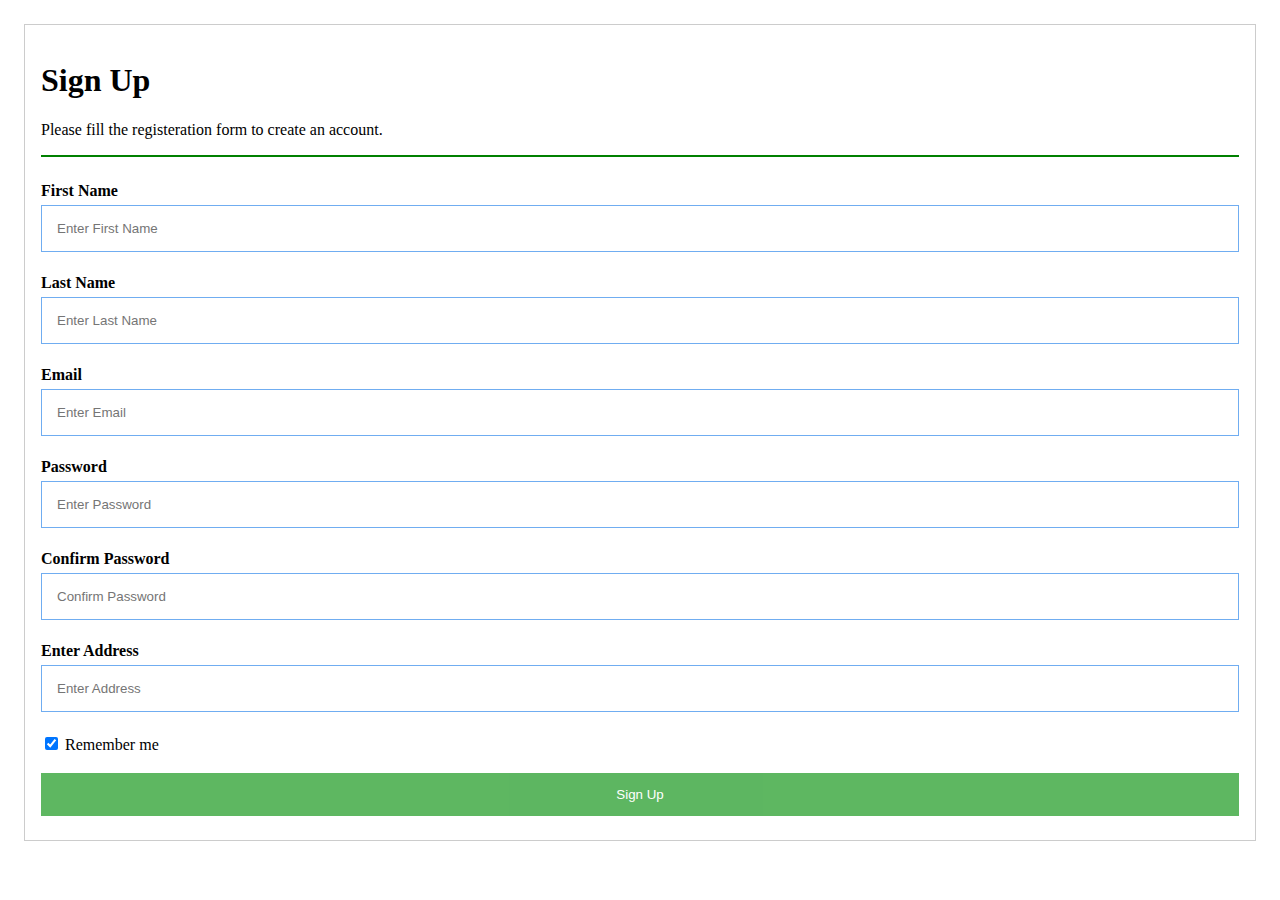
==== WebApp/register.html @ 240ca2e9 "SWMS" ====
<!DOCTYPE html>
<html lang="en">

<head>
    <meta charset="UTF-8">
    <meta http-equiv="X-UA-Compatible" content="IE=edge">
    <meta name="viewport" content="width=device-width, initial-scale=1.0">
    <title>register</title>
    <link href="https://cdn.jsdelivr.net/npm/bootstrap@5.0.0-beta3/dist/css/bootstrap.min.css" rel="stylesheet" integrity="sha384-eOJMYsd53ii+scO/bJGFsiCZc+5NDVN2yr8+0RDqr0Ql0h+rP48ckxlpbzKgwra6" crossorigin="anonymous">
    <link rel="stylesheet" href="register.css">
</head>

<body>

    <div class="container">
        <form action="signup.php" method="POST" style="border:1px solid #ccc">
        
            <div class="container">
                <h1>Sign Up</h1>
                <p>Please fill the registeration form to create an account.</p>
                <hr>

                <label for="fname"><b>First Name</b></label>
                <input type="text" placeholder="Enter First Name" id="fname" name="fname" required>

                <label for="lname"><b>Last Name</b></label>
                <input type="text" placeholder="Enter Last Name" id="lname" name="lname" required>

                <label for="email"><b>Email</b></label>
                <input type="text" placeholder="Enter Email" id="email" name="email" required>

                <label for="psw"><b>Password</b></label>
                <input type="password" placeholder="Enter Password" id="psw" name="psw" required>

                <label for="cpsw"><b>Confirm  Password</b></label>
                <input type="password" placeholder="Confirm Password" id="cpsw" name="cpsw" required>

                <label for="add"><b>Enter Address</b></label>
                <input type="text" name="addresses" id="add" placeholder="Enter Address" required>

                <label>
                <input type="checkbox" checked="checked" name="remember" style="margin-bottom:15px"> Remember me
              </label>

                <div class="clearfix">
                    <button type="submit" class="signupbtn btn btn-success">Sign Up</button>
                </div>

            </div>
        </form>
    </div>



    <script src="https://cdn.jsdelivr.net/npm/@popperjs/core@2.9.1/dist/umd/popper.min.js" integrity="sha384-SR1sx49pcuLnqZUnnPwx6FCym0wLsk5JZuNx2bPPENzswTNFaQU1RDvt3wT4gWFG" crossorigin="anonymous"></script>
    <script src="https://cdn.jsdelivr.net/npm/bootstrap@5.0.0-beta3/dist/js/bootstrap.min.js" integrity="sha384-j0CNLUeiqtyaRmlzUHCPZ+Gy5fQu0dQ6eZ/xAww941Ai1SxSY+0EQqNXNE6DZiVc" crossorigin="anonymous"></script>
</body>

</html>
---- WebApp/register.css ----
* {
    box-sizing: border-box
}


/* Full-width input fields */

input[type=text],
input[type=password] {
    width: 100%;
    padding: 15px;
    margin: 5px 0 22px 0;
    display: inline-block;
    border: 1px solid #70adf1;
    /* background: #f1f1f1; */
}

input[type=text]:focus,
input[type=password]:focus {
    background-color: beige;
    outline: none;
}

hr {
    border: 1px solid green;
    margin-bottom: 25px;
}


/* Set a style for all buttons */

button {
    background-color: #4CAF50;
    color: white;
    padding: 14px 20px;
    margin: 8px 0;
    border: none;
    cursor: pointer;
    width: 100%;
    opacity: 0.9;
}

button:hover {
    opacity: 1;
}


/* Signup buttons 100% width */

.signupbtn {
    width: 100%;
}


/* Add padding to container elements */

.container {
    padding: 16px;
}


/* Clear floats */

.clearfix::after {
    content: "";
    clear: both;
    display: table;
}


/* Change styles for cancel button and signup button on extra small screens */

@media screen and (max-width: 300px) {
    .signupbtn {
        width: 100%;
    }
}
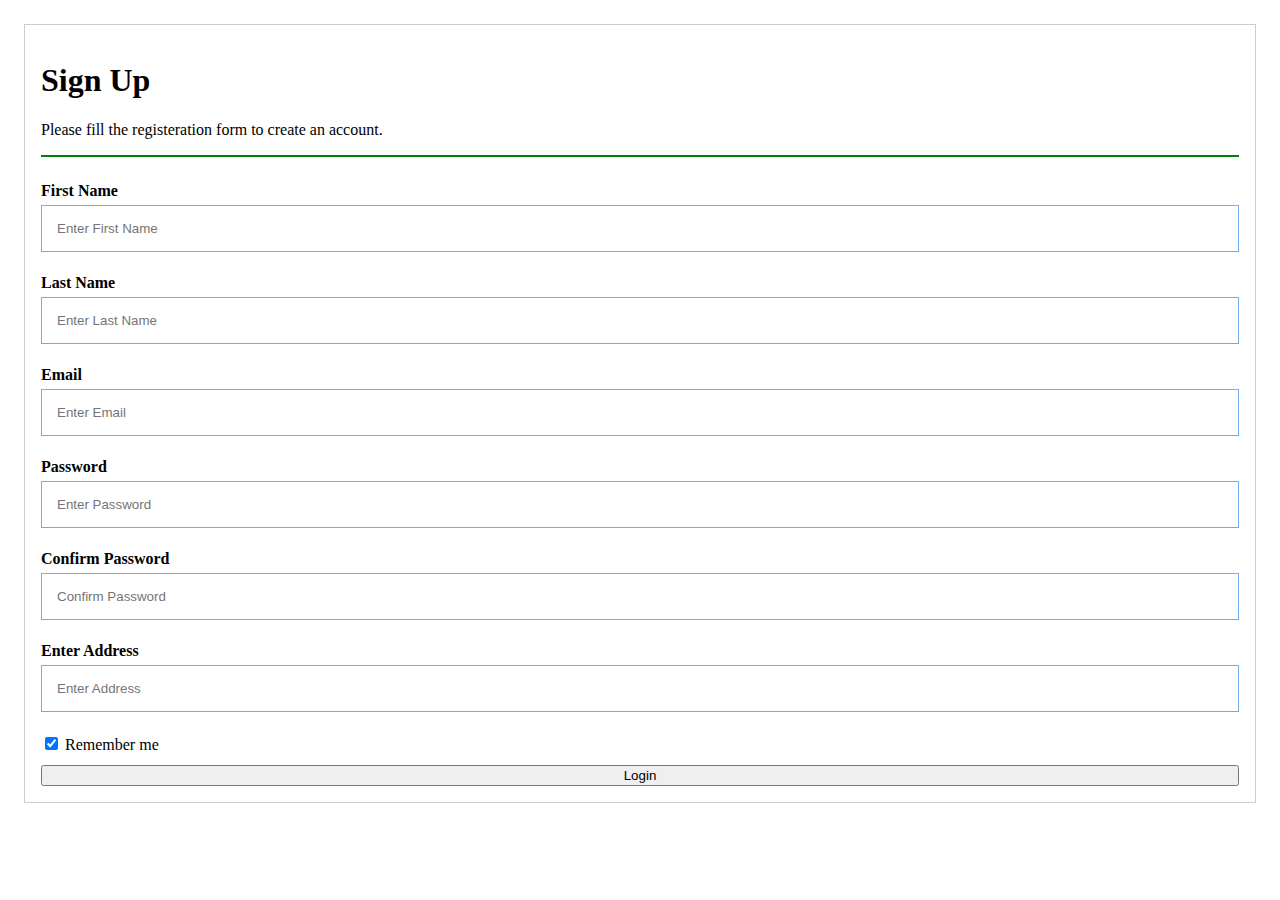
==== commit d3275974: "SWMS" ====
--- a/WebApp/register.html
+++ b/WebApp/register.html
@@ -14,7 +14,7 @@
 
     <div class="container">
         <form action="signup.php" method="POST" style="border:1px solid #ccc">
-        
+
             <div class="container">
                 <h1>Sign Up</h1>
                 <p>Please fill the registeration form to create an account.</p>
@@ -43,7 +43,8 @@
               </label>
 
                 <div class="clearfix">
-                    <button type="submit" class="signupbtn btn btn-success">Sign Up</button>
+                    <input type="submit" role="button" class="signupbtn btn btn-success" value="Login">
+                    <!-- <input type="submit" class="signupbtn btn btn-success">Sign Up</input> -->
                 </div>
 
             </div>
